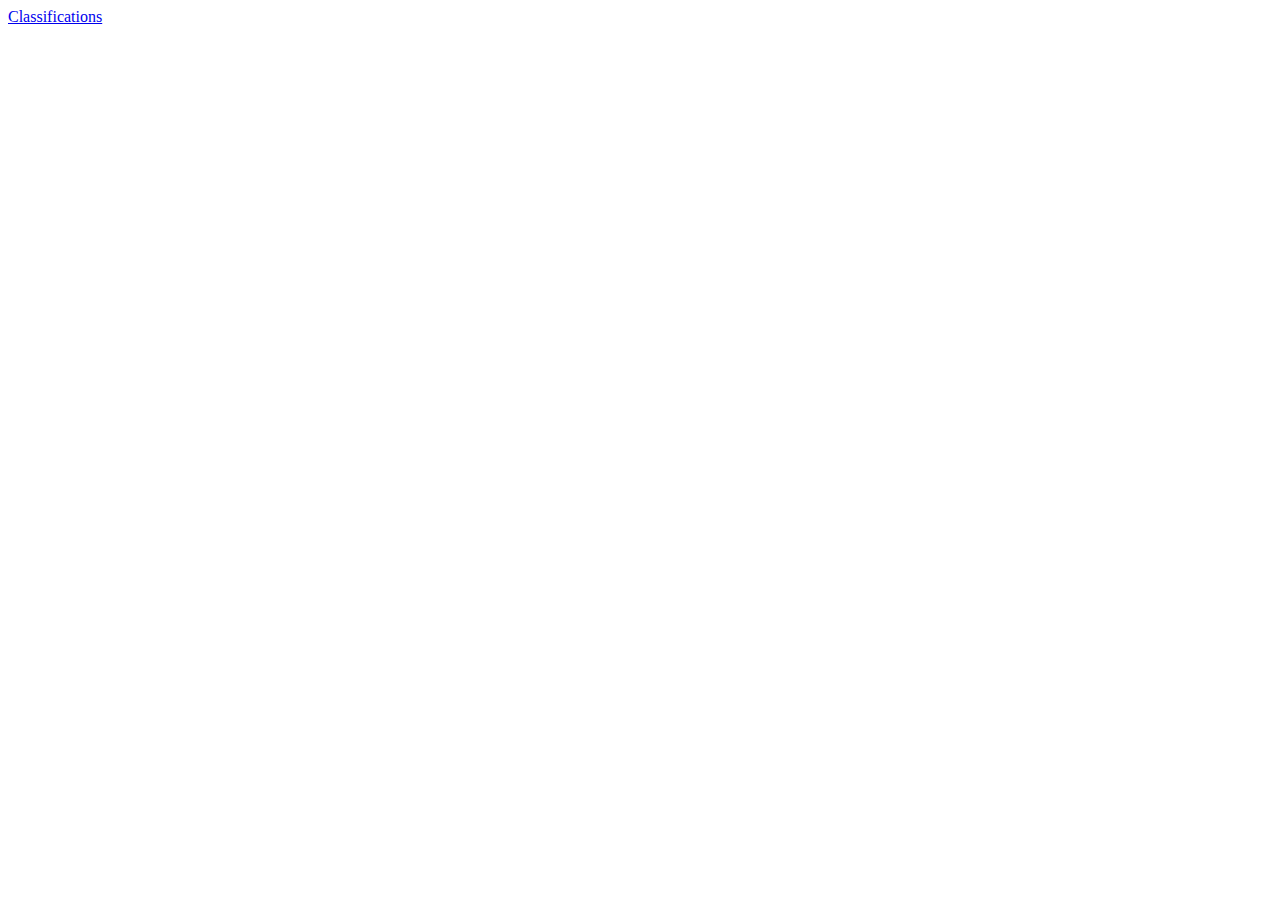
==== index.html @ c4015222 "31-12-2022 updates" ====
<!DOCTYPE html>
<html>
  <head>
    <meta charset="utf-8" />
    <meta name="viewport" content="width=device-width, initial-scale=1" />
    <title></title>
  </head>
  <body>
    <a href="app/classifications.php">Classifications</a>
  </body>
</html>
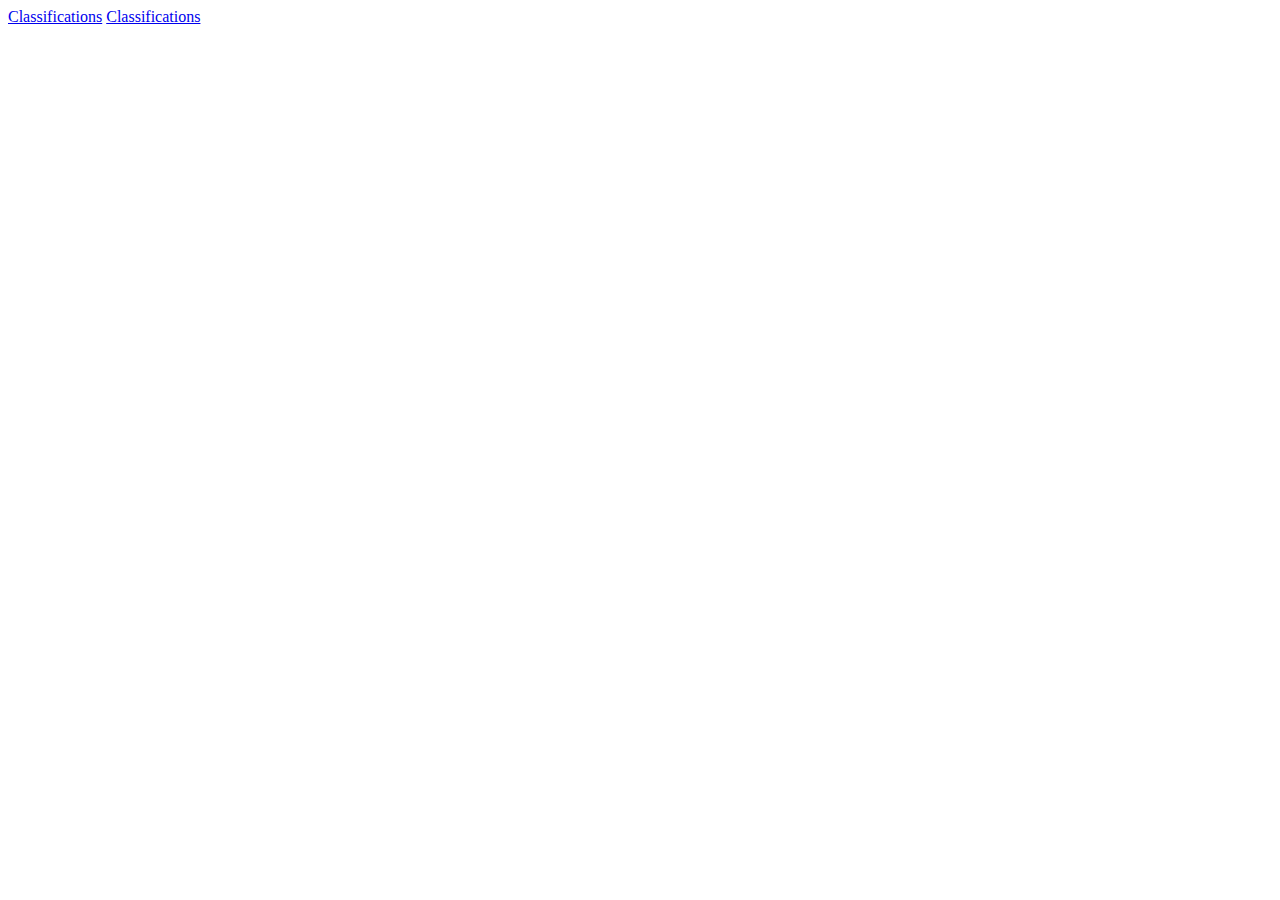
==== commit 36f421a3: "Des" ====
--- a/index.html
+++ b/index.html
@@ -3,9 +3,12 @@
   <head>
     <meta charset="utf-8" />
     <meta name="viewport" content="width=device-width, initial-scale=1" />
-    <title></title>
+    <title>Home Main</title>
   </head>
   <body>
+
     <a href="app/classifications.php">Classifications</a>
+    <a href="app/classifications.php">Classifications</a>
+
   </body>
 </html>
